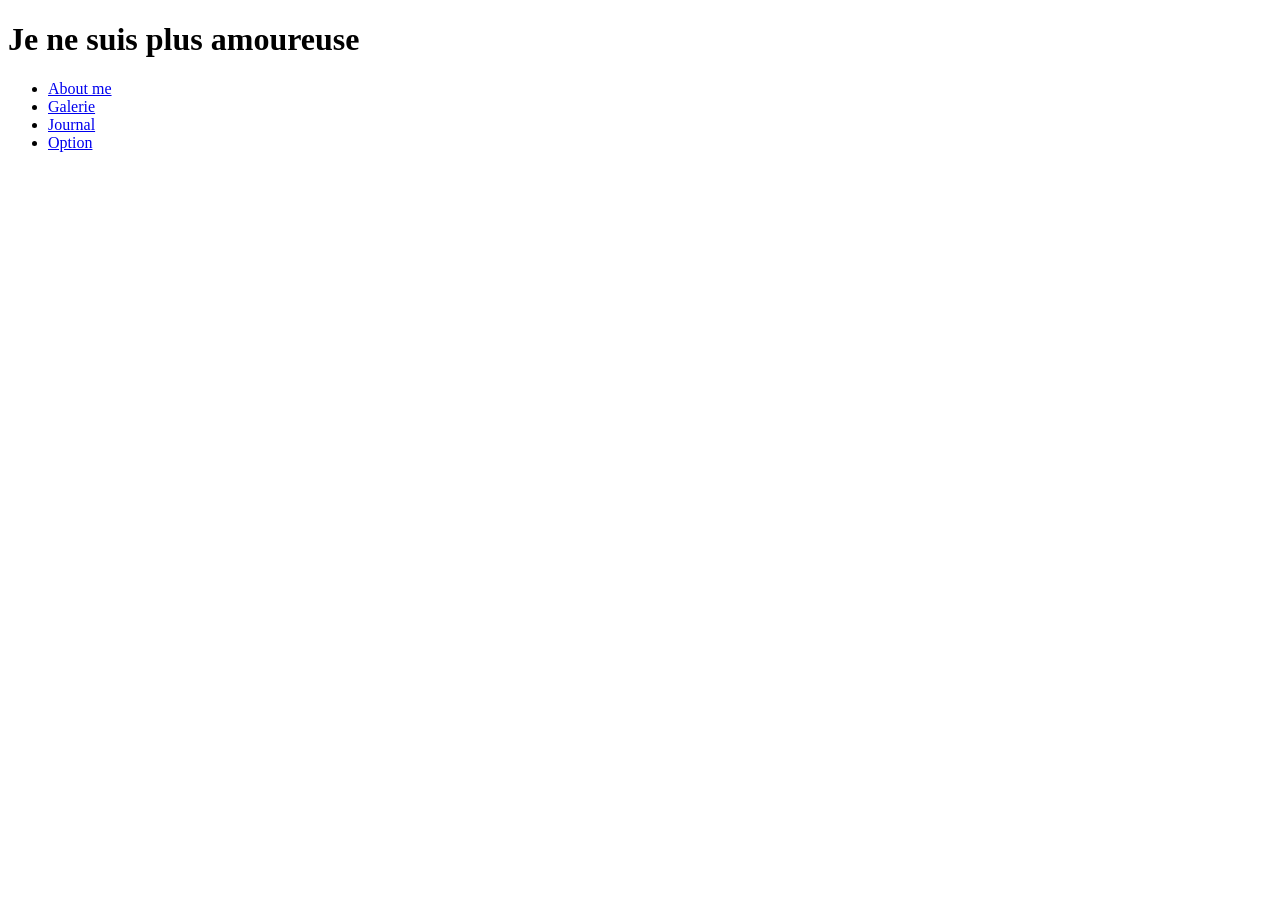
==== index.html @ 62a96c65 "Move Blog index page to repository root" ====
<!DOCTYPE html>
<html>
  <head>
    <meta charset="UTF-8">
    <meta name="viewport" content="width=device-width, initial-scale=1.0">
    <title>Je ne suis plus amoureuse</title>
    <link href="style.css" rel="stylesheet" type="text/css" media="all">
  </head>

  <body>
    <h1>Je ne suis plus amoureuse</h1>

    <ul>
        <li><a href="aboutMe.html">About me</a></li>
        <li><a href="aboutMe.html">Galerie</a></li>
        <li><a href="aboutMe.html">Journal</a></li>
        <li><a href="aboutMe.html">Option</a></li>
    </ul>
  </body>


  <script src="script.js"></script>
</html>
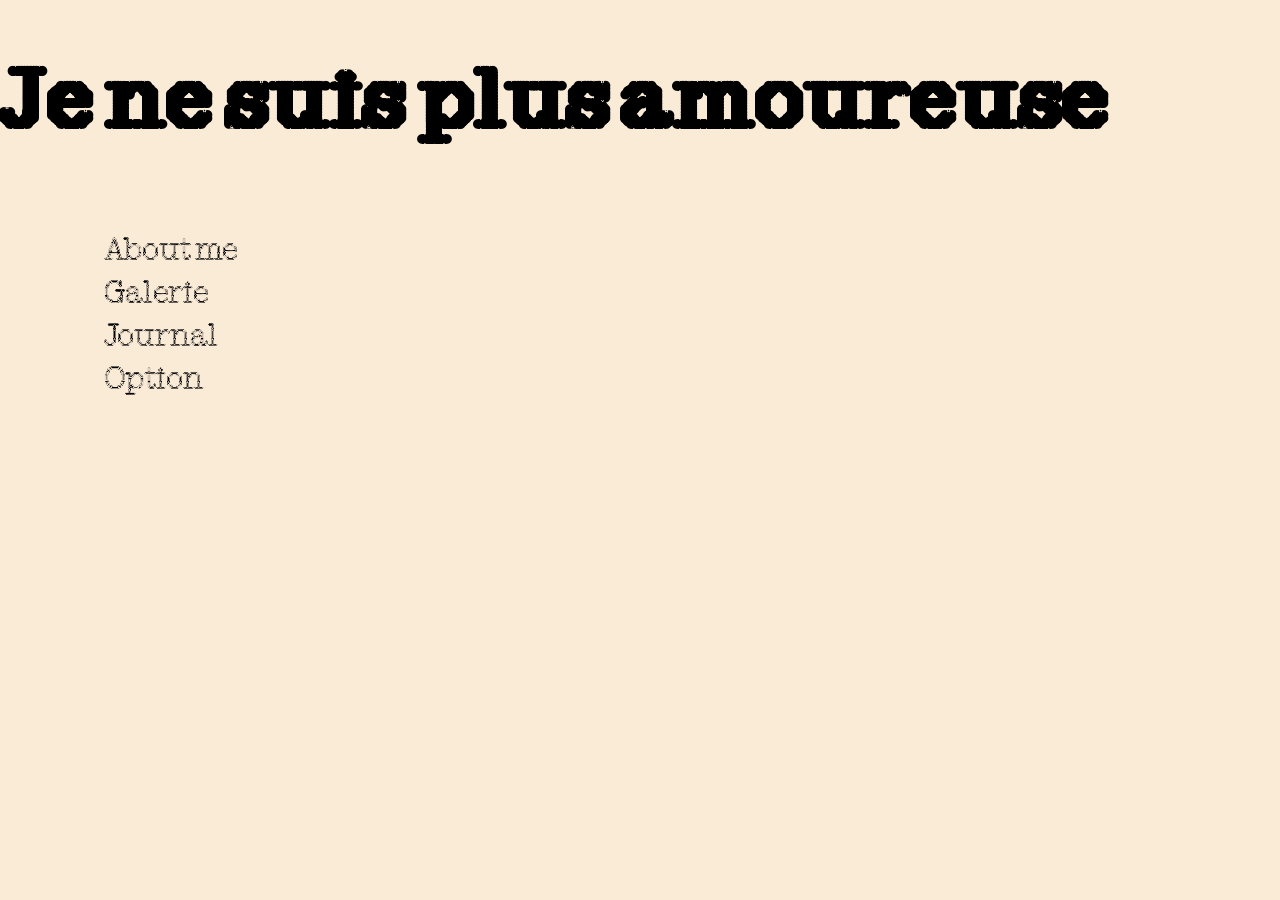
==== commit 01da5df2: "Update stylesheet and script paths in index.html" ====
--- a/index.html
+++ b/index.html
@@ -4,7 +4,7 @@
     <meta charset="UTF-8">
     <meta name="viewport" content="width=device-width, initial-scale=1.0">
     <title>Je ne suis plus amoureuse</title>
-    <link href="style.css" rel="stylesheet" type="text/css" media="all">
+    <link href="Blog/style.css" rel="stylesheet" type="text/css" media="all">
   </head>
 
   <body>
@@ -19,5 +19,5 @@
   </body>
 
 
-  <script src="script.js"></script>
+  <script src="Blog/script.js"></script>
 </html>
--- a/Blog/style.css
+++ b/Blog/style.css
@@ -0,0 +1,50 @@
+@font-face {
+    font-family: "Flor";
+    src: url("font/FlorDeRuina-Flor.woff2");
+}
+@font-face {
+    font-family: "Semilla";
+    src:url("font/FlorDeRuina-Semilla.woff2");
+}
+@font-face {
+    font-family: "COLR";
+    src:url("font/bianzhidai_COLR-RGB.woff");
+}
+@font-face {
+    font-family: "Base";
+    src:url("font/bianzhidai_COLR-grid.woff");
+}
+@font-face {
+    font-family: "Base";
+    src:url("font/.woff");
+}
+
+
+/* Text */
+h1{
+    font-family: "Flor";
+    font-size: 80px;
+}
+
+html, body{
+    padding: 0px;
+    margin: 0px;
+    background-color: antiquewhite;
+    
+}
+
+a{
+  font-family: "Semilla";
+  text-decoration: none;  
+  font-size: 30px;
+  color: black;
+}
+
+ul{
+    height: 100px;
+    width: 300px;
+    margin-top: 5%;
+    margin-left: 5%;
+    list-style-type: none;
+    
+}
